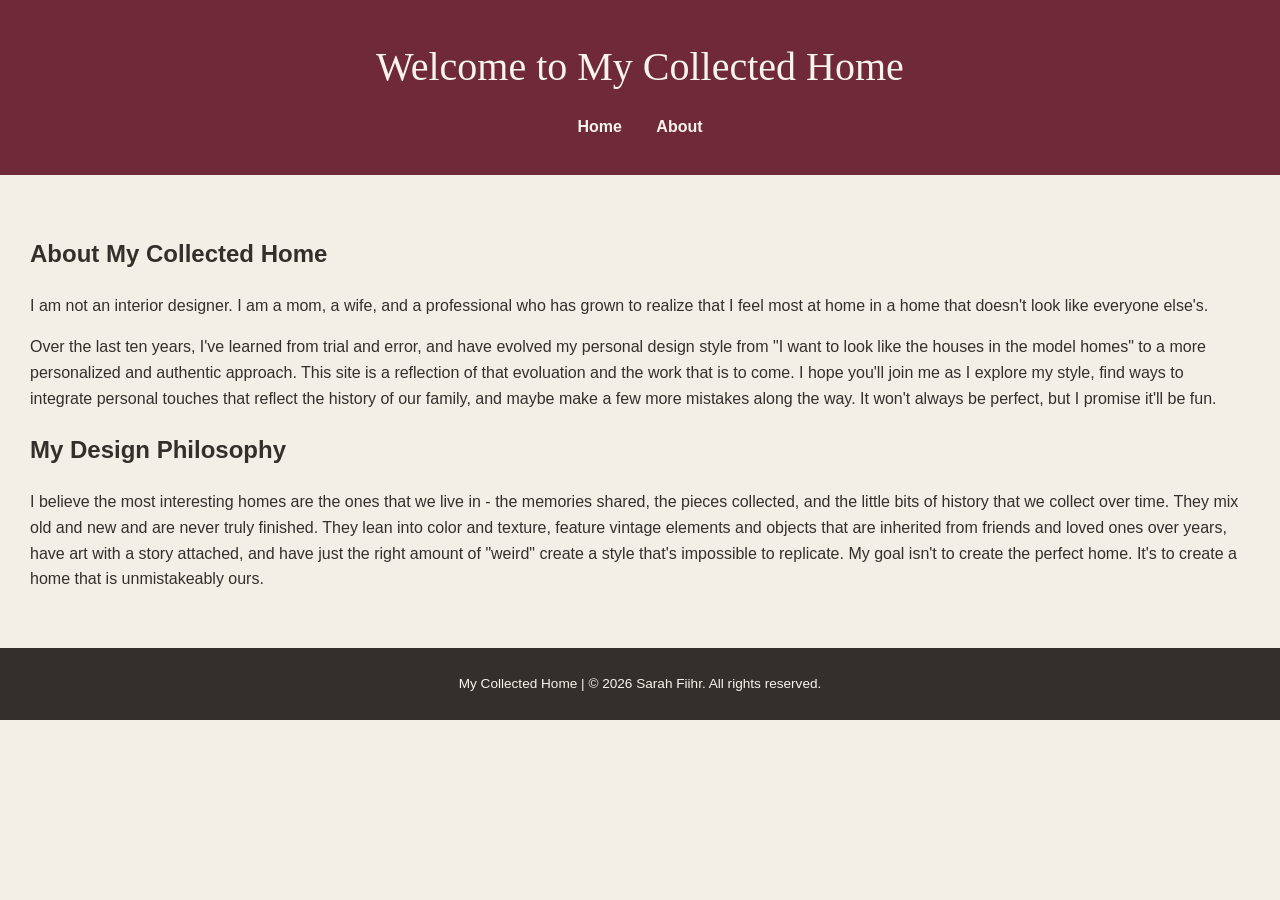
==== about.html @ 454c6941 "build website" ====
<!DOCTYPE html>
<html lang=""en">

<head>
    <meta charset="UTF-8">
    <meta name="viewport" content="width=device-width, initial-scale=1.0">
    <title>About My Collected Home</title>
    <link rel="stylesheet" href="style.css">
</head>

<body>

    <header>
        <h1>Welcome to My Collected Home</h1>

        <nav>
            <a href="index.html">Home</a>
            <a href="about.html">About</a>
        </nav>
    </header>

    <main>
        <section>
            <h2>About My Collected Home</h2>

            <p>I am not an interior designer.  I am a mom, a wife, and a professional who has grown to realize that I feel most at home in a home that doesn't look like everyone else's.</p>
            
            <p>Over the last ten years, I've learned from trial and error, and have evolved my personal design style from "I want to look like the houses in the model homes" to a more personalized and authentic approach.  This site is a reflection of that evoluation and the work that is to come.  I hope you'll join me as I explore my style, find ways to integrate personal touches that reflect the history of our family, and maybe make a few more mistakes along the way.  It won't always be perfect, but I promise it'll be fun.</p>
        </section>

        <section>
            <h2>My Design Philosophy</h2>

            <p>I believe the most interesting homes are the ones that we live in - the memories shared, the pieces collected, and the little bits of history that we collect over time.  They mix old and new and are never truly finished.  They lean into color and texture, feature vintage elements and objects that are inherited from friends and loved ones over years, have art with a story attached, and have just the right amount of "weird" create a style that's impossible to replicate.  My goal isn't to create the perfect home.  It's to create a home that is unmistakeably ours.</p>
        </section>
    
    </main>

    <footer>
        <p>My Collected Home | &copy; 2026 Sarah Fiihr. All rights reserved.</p>
    </footer>
</body>
</html>
---- style.css ----
body {
    margin: 0;
    background-color: #f3efe7;
    color: #332f2b;
    font-family: Arial, Helvetica, sans-serif;
    line-height: 1.6;
}

main {
    max-witdth: 800px;
    margin: 0 auto;
    padding: 40px 30px; 
}

header {
    background-color: #6f2938;
    color: #f8f4ed;
    padding: 35px 30px;
    text-align: center;
}

header h1 {
    margin: 0 0 15px;
    font-family: Georgia, "Times New Roman", serif;
    font-size: 2.5rem;
    font-weight: normal;
}

nav a {
    color: #f8f4ed;
    text-decoration: none;
    margin: 0 15px;
    font-weight: bold;
}

nav a:hover {
    text-decoration: underline;
}

figure {
    margin: 30px 0;
}

img {
    max-width: 100%;
    height: auto;
    display: block;
    border-radius: 4px;
}

figcaption {
    max-width: 750px;
    margin-top: 8px;
    font-size: 0.9rem;
    font-style: italic;
    color: #686159;
}

footer {
    background-color: #332f2b;
    color: #f8f4ed;
    text-align: center;
    padding: 25px;
    font-size: 0.85rem;
}

footer p {
    margin: 0 auto;
}
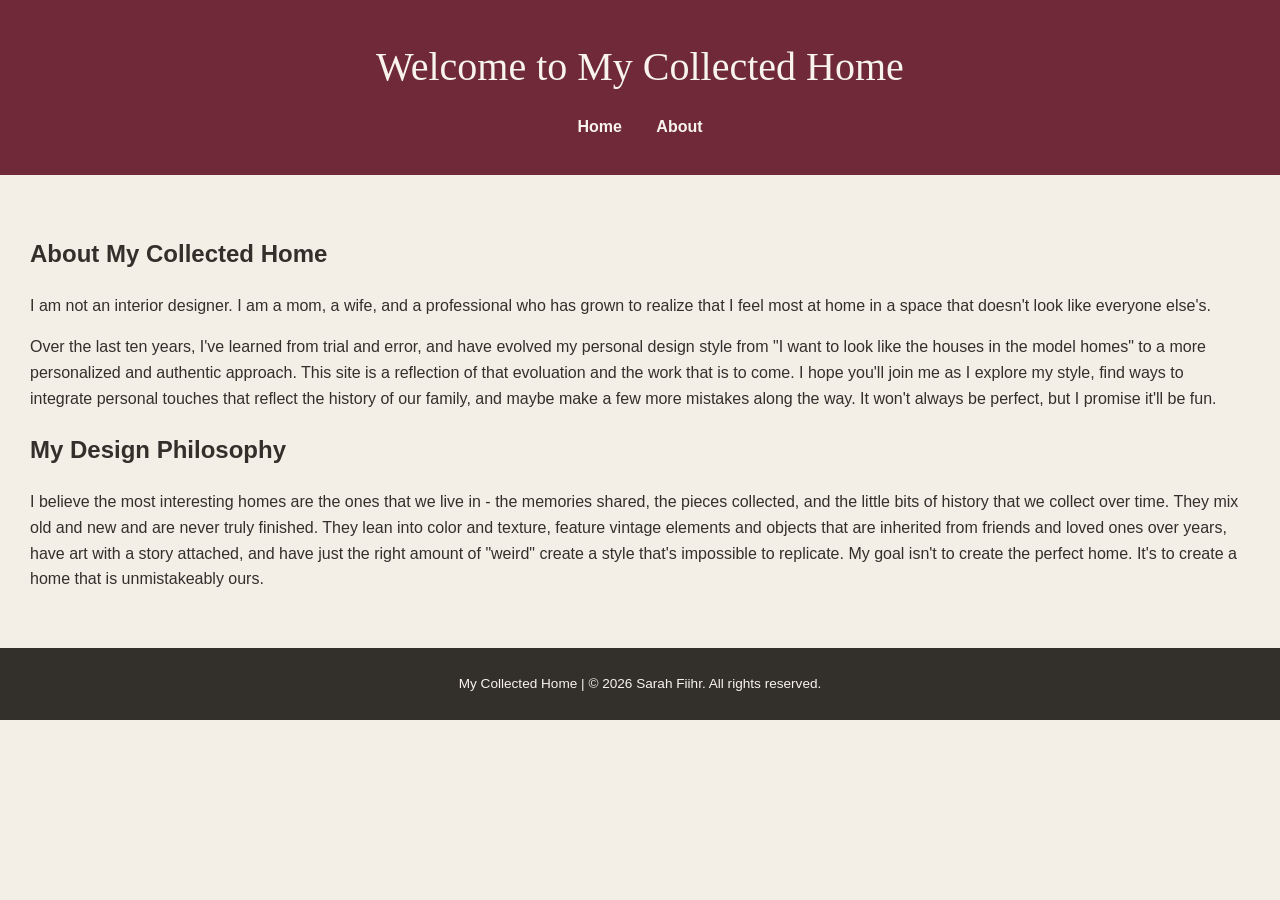
==== commit 381993e9: "Updates to about and style, addition of retrospective.md" ====
--- a/about.html
+++ b/about.html
@@ -23,7 +23,7 @@
         <section>
             <h2>About My Collected Home</h2>
 
-            <p>I am not an interior designer.  I am a mom, a wife, and a professional who has grown to realize that I feel most at home in a home that doesn't look like everyone else's.</p>
+            <p>I am not an interior designer.  I am a mom, a wife, and a professional who has grown to realize that I feel most at home in a space that doesn't look like everyone else's.</p>
             
             <p>Over the last ten years, I've learned from trial and error, and have evolved my personal design style from "I want to look like the houses in the model homes" to a more personalized and authentic approach.  This site is a reflection of that evoluation and the work that is to come.  I hope you'll join me as I explore my style, find ways to integrate personal touches that reflect the history of our family, and maybe make a few more mistakes along the way.  It won't always be perfect, but I promise it'll be fun.</p>
         </section>
--- a/style.css
+++ b/style.css
@@ -49,7 +49,8 @@
 }
 
 figcaption {
-    max-width: 750px;
+    width: 100%;
+    max-width: none;
     margin-top: 8px;
     font-size: 0.9rem;
     font-style: italic;
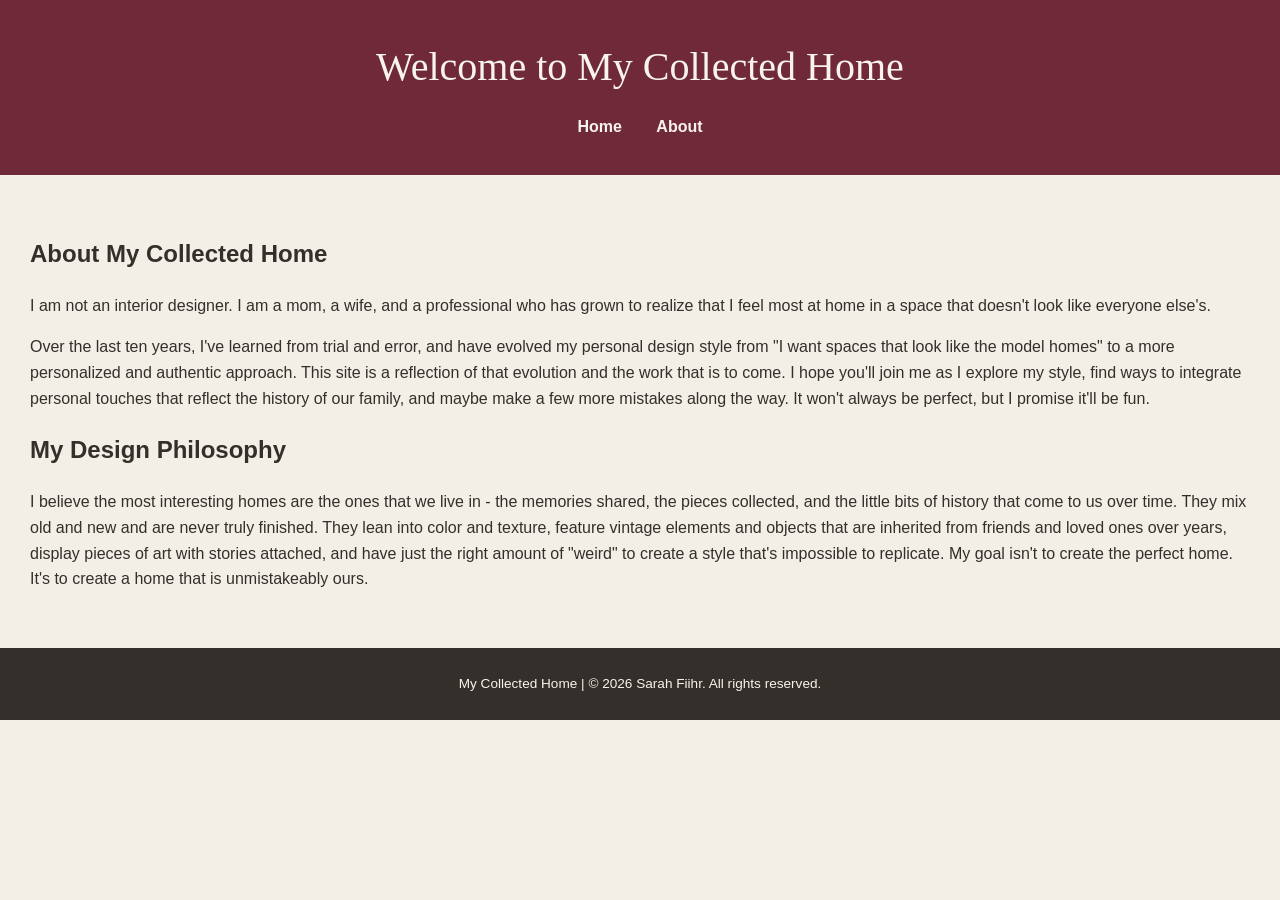
==== commit 015dea2d: "Updates for flow, fit, finish." ====
--- a/about.html
+++ b/about.html
@@ -25,13 +25,13 @@
 
             <p>I am not an interior designer.  I am a mom, a wife, and a professional who has grown to realize that I feel most at home in a space that doesn't look like everyone else's.</p>
             
-            <p>Over the last ten years, I've learned from trial and error, and have evolved my personal design style from "I want to look like the houses in the model homes" to a more personalized and authentic approach.  This site is a reflection of that evoluation and the work that is to come.  I hope you'll join me as I explore my style, find ways to integrate personal touches that reflect the history of our family, and maybe make a few more mistakes along the way.  It won't always be perfect, but I promise it'll be fun.</p>
+            <p>Over the last ten years, I've learned from trial and error, and have evolved my personal design style from "I want spaces that look like the model homes" to a more personalized and authentic approach.  This site is a reflection of that evolution and the work that is to come.  I hope you'll join me as I explore my style, find ways to integrate personal touches that reflect the history of our family, and maybe make a few more mistakes along the way.  It won't always be perfect, but I promise it'll be fun.</p>
         </section>
 
         <section>
             <h2>My Design Philosophy</h2>
 
-            <p>I believe the most interesting homes are the ones that we live in - the memories shared, the pieces collected, and the little bits of history that we collect over time.  They mix old and new and are never truly finished.  They lean into color and texture, feature vintage elements and objects that are inherited from friends and loved ones over years, have art with a story attached, and have just the right amount of "weird" create a style that's impossible to replicate.  My goal isn't to create the perfect home.  It's to create a home that is unmistakeably ours.</p>
+            <p>I believe the most interesting homes are the ones that we live in - the memories shared, the pieces collected, and the little bits of history that come to us over time.  They mix old and new and are never truly finished.  They lean into color and texture, feature vintage elements and objects that are inherited from friends and loved ones over years, display pieces of art with stories attached, and have just the right amount of "weird" to create a style that's impossible to replicate.  My goal isn't to create the perfect home.  It's to create a home that is unmistakeably ours.</p>
         </section>
     
     </main>
